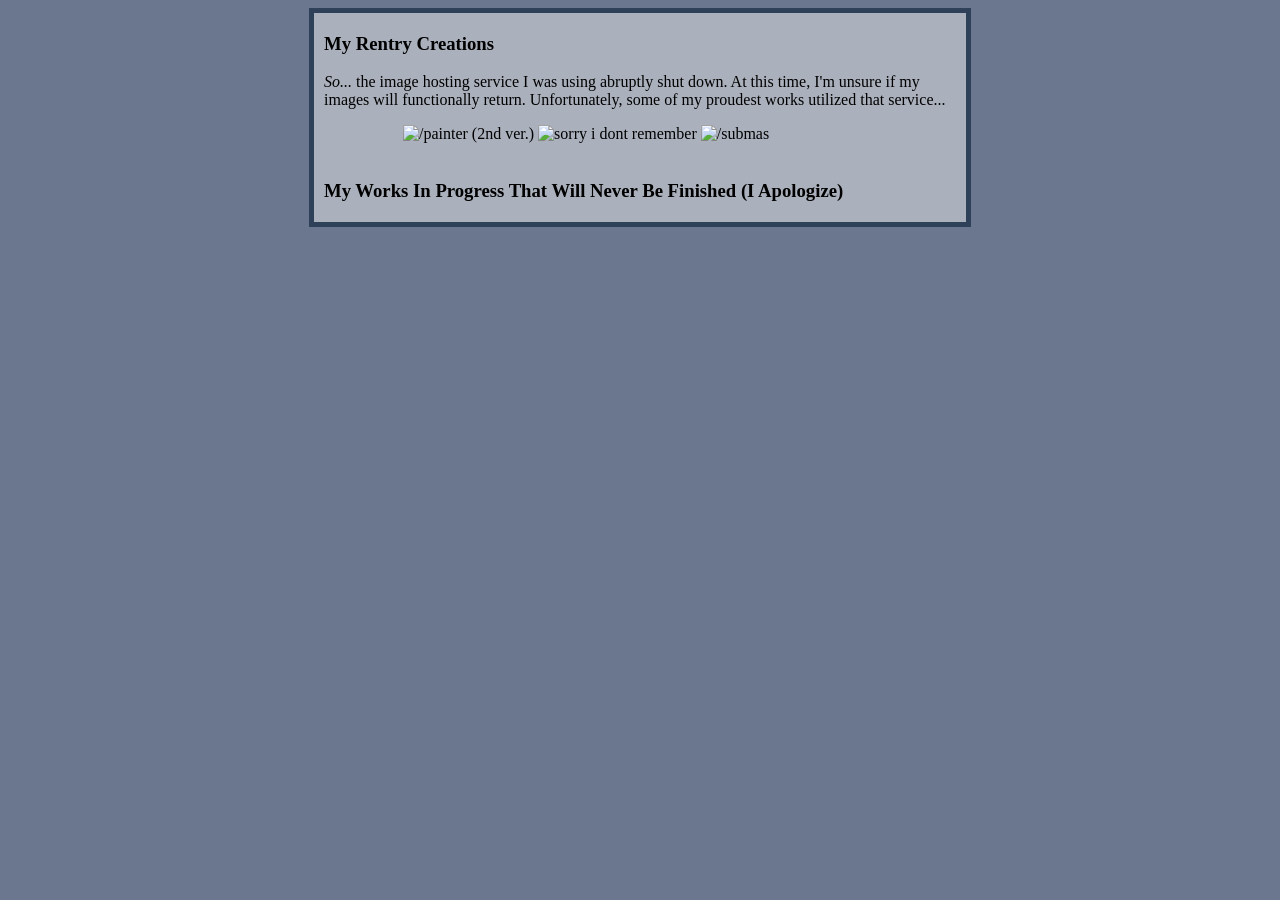
==== rentry.html @ e395c95b "screen" ====
<!--
madogatari - rentry.html
created 2026/08/05
last edited 2026/08/05
-->

<!DOCTYPE html>
<html>

<head>
    <title>rentry</title>
    <link rel="icon" type="image/png/gif" href="/">
    <link rel="stylesheet" type="text/css" media="all" href="style.css">
</head>

<body>
    <div class="container">
        <h3>My Rentry Creations</h3>
        <p><i>So...</i> the image hosting service I was using abruptly shut down. At this time, I'm unsure if my images will
            functionally return. Unfortunately, some of my proudest works utilized that service...</p>
        
        <div class="row" id="gallery">
            <div class="col">
                <img class="triggerModal work" src="https://i1.imgfly.me/sAUaU6.gif" title="/painter (2nd ver.)">
                <img class="work" src="https://i1.imgfly.me/sAkzdD.gif" title="sorry i dont remember">
                <img class="work" src="https://i1.imgfly.me/sAkt9j.gif" title="/submas">
            </div>
        </div>
        
        <br>
        <h3>My Works In Progress That Will Never Be Finished (I Apologize)</h3>
        
        <!-- css I'm Trying To Do Something -->
        <script type="text/css">
        
            </script>
        
        <!-- Umm Yeah -->
        <script type="text/javascript">

        </script>
    </div>
</body>

</html>
---- style.css ----
/*
madogatari - style.css
created 2026/06/04
last edited 2026/07/15
*/

body {
    background-color: rgba(106, 119, 142, 1);
    color: #000;
    font-family: 'MS PGothic';
    font-size: 16px;
}

a:link {
    text-decoration: none;
    opacity:1.0;
    color: #255896;
    -webkit-transition: 0.2s ease-in-out;
    -moz-transition: 0.2s ease-in-out;
    -o-transition: 0.2s ease-in-out;
    transition: 0.2s ease-in-out;
}

a:visited {
    color:#222c5d;
}

a:hover {
    cursor:help;
    color: #7794cf;
    -webkit-transition: 0.2s ease-in-out;
    -moz-transition: 0.2s ease-in-out;
    -o-transition: 0.2s ease-in-out;
    transition: 0.2s ease-in-out;
}

a:active {
    color:#000; 
}

::selection {
    background-color:rgba(125, 160, 196, 0.5);
}

::-webkit-scrollbar {
    width: 8px;
    height: 8px;
}
::-webkit-scrollbar-thumb {
    background-color: #ffffff;
    border: 1px solid #ffffff;
}
::-webkit-scrollbar-track {
    background-color: #000000;
}

@keyframes fadein {
    from {    opacity: 0;}

    to {    opacity: 1;}
}

@keyframes borderflash {
    0% {    border-color: #ff000d}

    25% {   border-color: #0062ff}

    50% {   border-color: #00ff2a}

    75% {    border-color: #fff}
}

table {
    width: 100%;
    border: none;
    margin: 10px 5px auto;
    position: relative;
    text-align: left;
}

@media screen and (min-width: 1023px) {
    .container {
        width: 50%;
    }
}

.container {
    background-color: rgba(235, 235, 235, 0.5);
    margin: auto;
    padding: 1px 10px;
    border: 5px solid rgba(47, 65, 89, 1);
}

.work {
    max-width: 215px;
}

#gallery {
    max-width: 75%;
    margin: auto;
}

#tape {
    font-family: monospace;
}
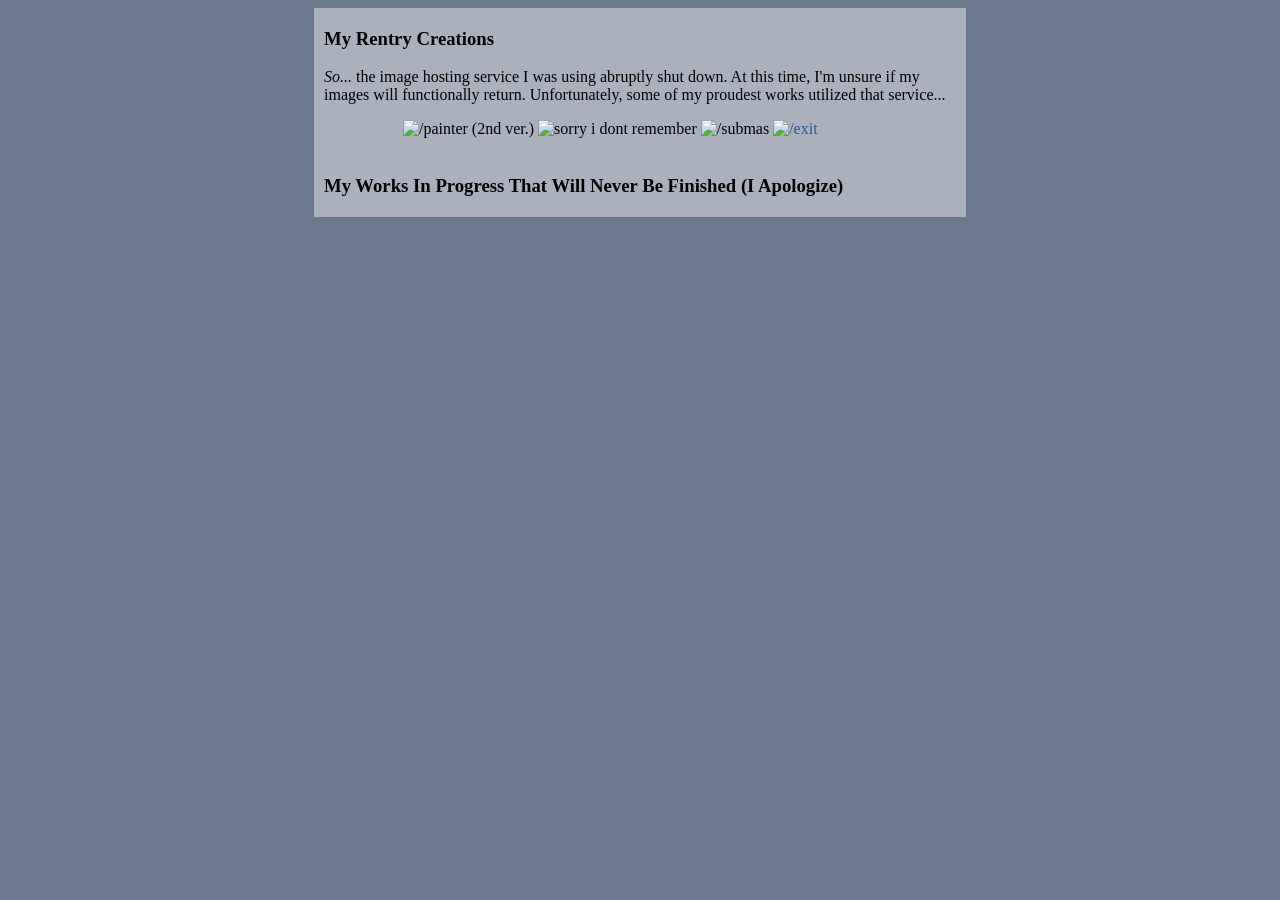
==== commit 854898e2: "rentry + remove border" ====
--- a/rentry.html
+++ b/rentry.html
@@ -11,6 +11,7 @@
     <title>rentry</title>
     <link rel="icon" type="image/png/gif" href="/">
     <link rel="stylesheet" type="text/css" media="all" href="style.css">
+    <meta name="viewport" content="width=device-width, initial-scale=1">
 </head>
 
 <body>
@@ -24,6 +25,7 @@
                 <img class="triggerModal work" src="https://i1.imgfly.me/sAUaU6.gif" title="/painter (2nd ver.)">
                 <img class="work" src="https://i1.imgfly.me/sAkzdD.gif" title="sorry i dont remember">
                 <img class="work" src="https://i1.imgfly.me/sAkt9j.gif" title="/submas">
+                <a href="https://web.archive.org/web/20260824035743/https://rentry.co/exit"><img class="work" src="https://i1.imgfly.me/sAFYXj.png" title="/exit"></a>
             </div>
         </div>
         
--- a/style.css
+++ b/style.css
@@ -3,12 +3,18 @@
 created 2026/06/04
 last edited 2026/07/15
 */
+@media screen and (min-width: 767px) {
+    .container {
+        width: 50%;
+    }
+}
+
 
 body {
     background-color: rgba(106, 119, 142, 1);
     color: #000;
     font-family: 'MS PGothic';
-    font-size: 16px;
+    font-size: clamp(16px, 1vw, 24px);
 }
 
 a:link {
@@ -54,41 +60,11 @@
     background-color: #000000;
 }
 
-@keyframes fadein {
-    from {    opacity: 0;}
-
-    to {    opacity: 1;}
-}
-
-@keyframes borderflash {
-    0% {    border-color: #ff000d}
-
-    25% {   border-color: #0062ff}
-
-    50% {   border-color: #00ff2a}
-
-    75% {    border-color: #fff}
-}
-
-table {
-    width: 100%;
-    border: none;
-    margin: 10px 5px auto;
-    position: relative;
-    text-align: left;
-}
-
-@media screen and (min-width: 1023px) {
-    .container {
-        width: 50%;
-    }
-}
-
 .container {
     background-color: rgba(235, 235, 235, 0.5);
-    margin: auto;
+    margin: auto;       
     padding: 1px 10px;
-    border: 5px solid rgba(47, 65, 89, 1);
+    /* border: 5px solid rgba(47, 65, 89, 1); */
 }
 
 .work {
@@ -102,4 +78,40 @@
 
 #tape {
     font-family: monospace;
+}
+
+@keyframes fadein {
+    from {
+        opacity: 0;
+    }
+
+    to {
+        opacity: 1;
+    }
+}
+
+@keyframes borderflash {
+    0% {
+        border-color: #ff000d
+    }
+
+    25% {
+        border-color: #0062ff
+    }
+
+    50% {
+        border-color: #00ff2a
+    }
+
+    75% {
+        border-color: #fff
+    }
+}
+
+table {
+    width: 100%;
+    border: none;
+    margin: 10px 5px auto;
+    position: relative;
+    text-align: left;
 }
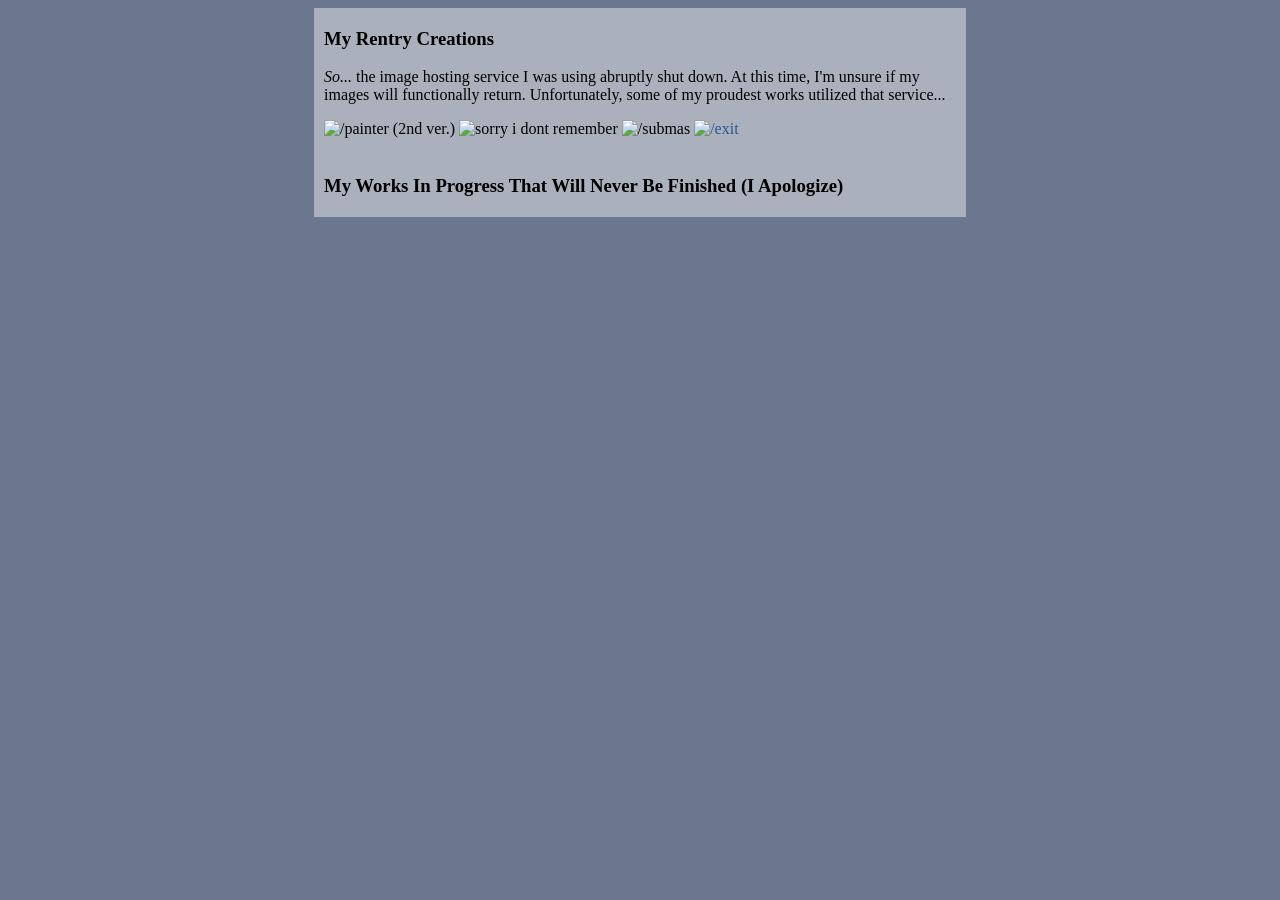
==== commit 34ad89c5: "gallery" ====
--- a/rentry.html
+++ b/rentry.html
@@ -1,7 +1,6 @@
 <!--
 madogatari - rentry.html
 created 2026/08/05
-last edited 2026/08/05
 -->
 
 <!DOCTYPE html>
@@ -20,13 +19,11 @@
         <p><i>So...</i> the image hosting service I was using abruptly shut down. At this time, I'm unsure if my images will
             functionally return. Unfortunately, some of my proudest works utilized that service...</p>
         
-        <div class="row" id="gallery">
-            <div class="col">
-                <img class="triggerModal work" src="https://i1.imgfly.me/sAUaU6.gif" title="/painter (2nd ver.)">
-                <img class="work" src="https://i1.imgfly.me/sAkzdD.gif" title="sorry i dont remember">
-                <img class="work" src="https://i1.imgfly.me/sAkt9j.gif" title="/submas">
-                <a href="https://web.archive.org/web/20260824035743/https://rentry.co/exit"><img class="work" src="https://i1.imgfly.me/sAFYXj.png" title="/exit"></a>
-            </div>
+        <div id="gallery" style="background-color: transparent;">
+                <img src="https://i1.imgfly.me/sAUaU6.gif" title="/painter (2nd ver.)">
+                <img src="https://i1.imgfly.me/sAkzdD.gif" title="sorry i dont remember">
+                <img src="https://i1.imgfly.me/sAkt9j.gif" title="/submas">
+                <a href="https://web.archive.org/web/20260824035743/https://rentry.co/exit"><img src="https://i1.imgfly.me/sAFYXj.png" title="/exit"></a>
         </div>
         
         <br>
--- a/style.css
+++ b/style.css
@@ -3,18 +3,12 @@
 created 2026/06/04
 last edited 2026/07/15
 */
-@media screen and (min-width: 767px) {
-    .container {
-        width: 50%;
-    }
-}
-
 
 body {
     background-color: rgba(106, 119, 142, 1);
     color: #000;
     font-family: 'MS PGothic';
-    font-size: clamp(16px, 1vw, 24px);
+    font-size: 20px;
 }
 
 a:link {
@@ -64,54 +58,26 @@
     background-color: rgba(235, 235, 235, 0.5);
     margin: auto;       
     padding: 1px 10px;
-    /* border: 5px solid rgba(47, 65, 89, 1); */
 }
 
-.work {
-    max-width: 215px;
-}
-
-#gallery {
-    max-width: 75%;
-    margin: auto;
+#gallery img {
+    width: 100%;
 }
 
 #tape {
     font-family: monospace;
 }
 
-@keyframes fadein {
-    from {
-        opacity: 0;
+@media (min-width: 767px) {
+    body {
+        font-size: 16px;
     }
 
-    to {
-        opacity: 1;
-    }
-}
-
-@keyframes borderflash {
-    0% {
-        border-color: #ff000d
+    .container {
+        width: 50%;
     }
 
-    25% {
-        border-color: #0062ff
+    #gallery img {
+        max-width: 250px;
     }
-
-    50% {
-        border-color: #00ff2a
-    }
-
-    75% {
-        border-color: #fff
-    }
-}
-
-table {
-    width: 100%;
-    border: none;
-    margin: 10px 5px auto;
-    position: relative;
-    text-align: left;
 }
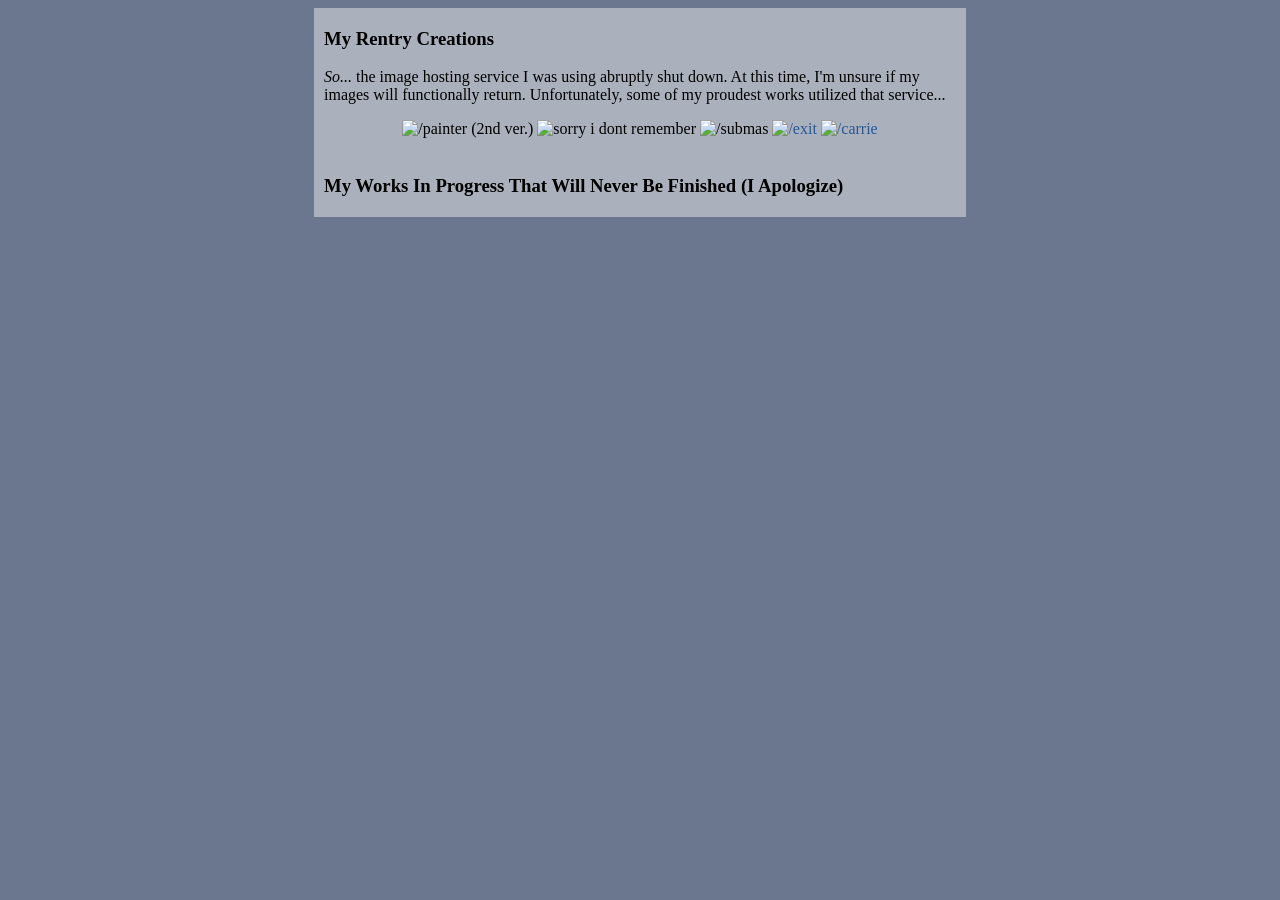
==== commit cf79c9d4: "rentry plus editremove" ====
--- a/rentry.html
+++ b/rentry.html
@@ -24,6 +24,7 @@
                 <img src="https://i1.imgfly.me/sAkzdD.gif" title="sorry i dont remember">
                 <img src="https://i1.imgfly.me/sAkt9j.gif" title="/submas">
                 <a href="https://web.archive.org/web/20260824035743/https://rentry.co/exit"><img src="https://i1.imgfly.me/sAFYXj.png" title="/exit"></a>
+                <a href="https://web.archive.org/web/20260827004044/https://rentry.co/carrie"><img src="https://i1.imgfly.me/sAKyvW.png" title="/carrie"></a>
         </div>
         
         <br>
--- a/style.css
+++ b/style.css
@@ -1,7 +1,6 @@
 /*
 madogatari - style.css
 created 2026/06/04
-last edited 2026/07/15
 */
 
 body {
@@ -60,6 +59,10 @@
     padding: 1px 10px;
 }
 
+#gallery {
+    text-align: center;
+}
+
 #gallery img {
     width: 100%;
 }
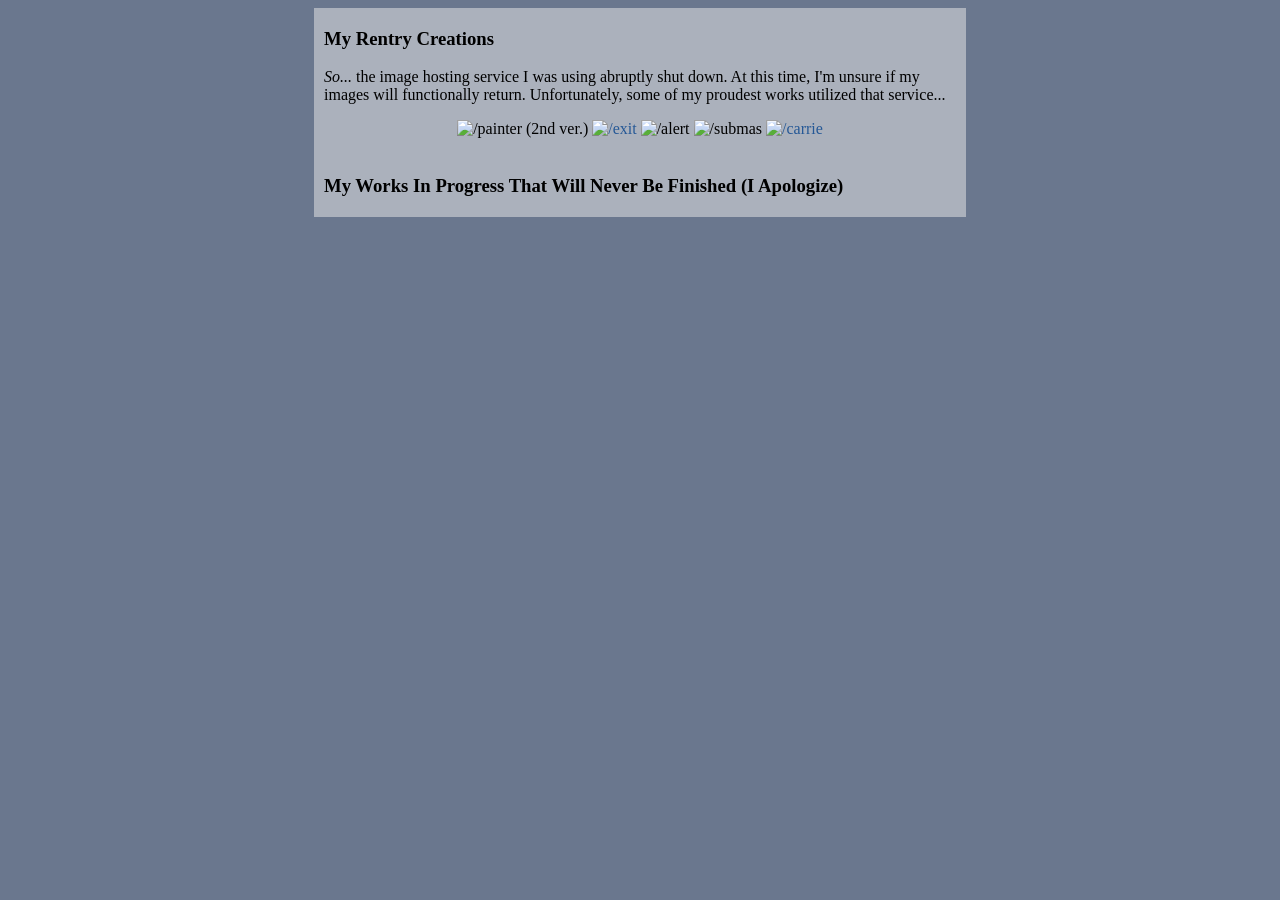
==== commit b47f117d: "rentrywidth" ====
--- a/rentry.html
+++ b/rentry.html
@@ -21,9 +21,9 @@
         
         <div id="gallery" style="background-color: transparent;">
                 <img src="https://i1.imgfly.me/sAUaU6.gif" title="/painter (2nd ver.)">
-                <img src="https://i1.imgfly.me/sAkzdD.gif" title="sorry i dont remember">
+                <a href="https://web.archive.org/web/20260824035743/https://rentry.co/exit"><img src="https://i1.imgfly.me/sAFYXj.png" title="/exit"></a>
+                <img src="https://i1.imgfly.me/sAkzdD.gif" title="/alert"> 
                 <img src="https://i1.imgfly.me/sAkt9j.gif" title="/submas">
-                <a href="https://web.archive.org/web/20260824035743/https://rentry.co/exit"><img src="https://i1.imgfly.me/sAFYXj.png" title="/exit"></a>
                 <a href="https://web.archive.org/web/20260827004044/https://rentry.co/carrie"><img src="https://i1.imgfly.me/sAKyvW.png" title="/carrie"></a>
         </div>
         
--- a/style.css
+++ b/style.css
@@ -81,6 +81,6 @@
     }
 
     #gallery img {
-        max-width: 250px;
+        max-width: 225px;
     }
 }
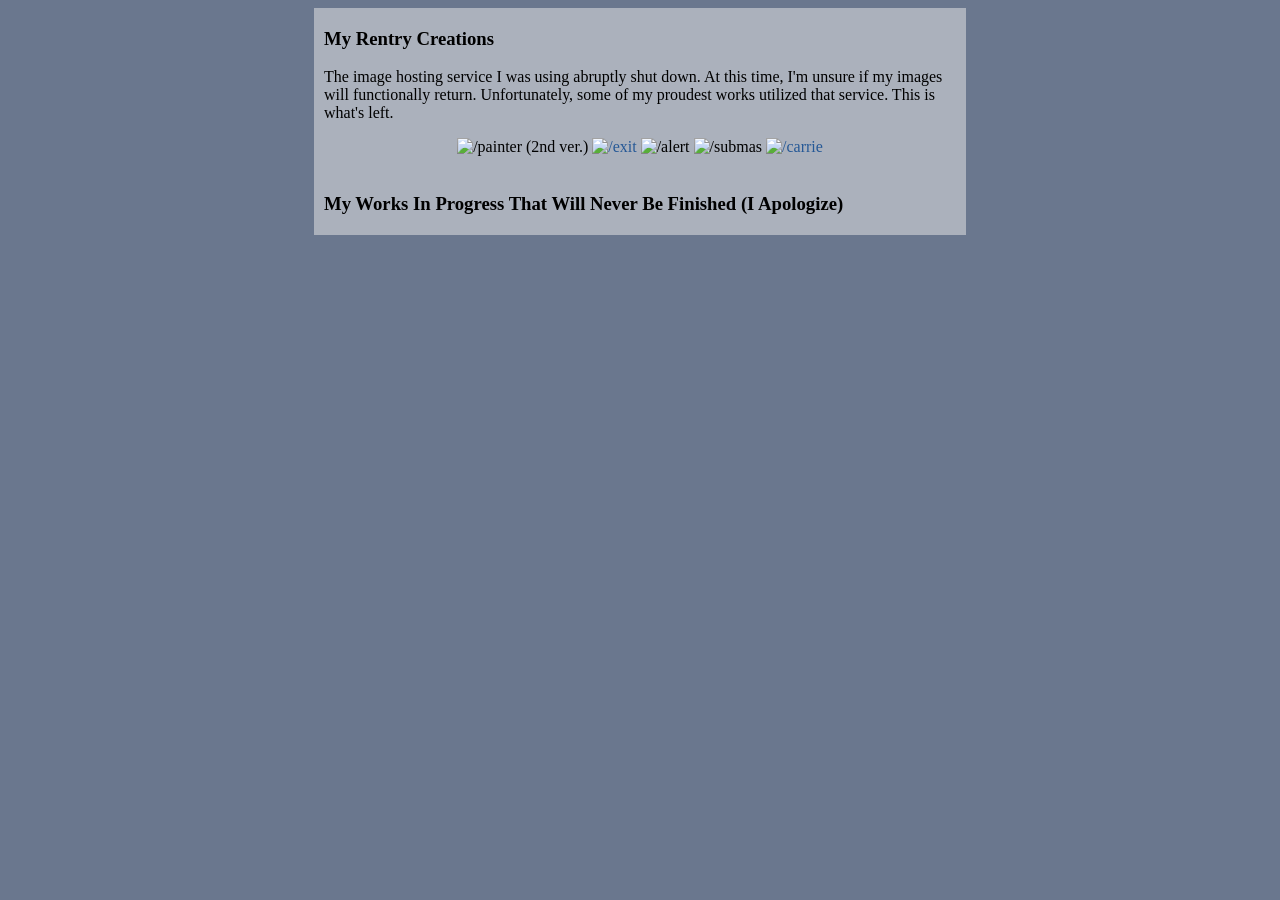
==== commit b1c14934: "containeruhrentry" ====
--- a/rentry.html
+++ b/rentry.html
@@ -16,8 +16,8 @@
 <body>
     <div class="container">
         <h3>My Rentry Creations</h3>
-        <p><i>So...</i> the image hosting service I was using abruptly shut down. At this time, I'm unsure if my images will
-            functionally return. Unfortunately, some of my proudest works utilized that service...</p>
+        <p>The image hosting service I was using abruptly shut down. At this time, I'm unsure if my images will
+            functionally return. Unfortunately, some of my proudest works utilized that service. This is what's left.</p>
         
         <div id="gallery" style="background-color: transparent;">
                 <img src="https://i1.imgfly.me/sAUaU6.gif" title="/painter (2nd ver.)">
--- a/style.css
+++ b/style.css
@@ -7,7 +7,7 @@
     background-color: rgba(106, 119, 142, 1);
     color: #000;
     font-family: 'MS PGothic';
-    font-size: 20px;
+    font-size: 18px;
 }
 
 a:link {
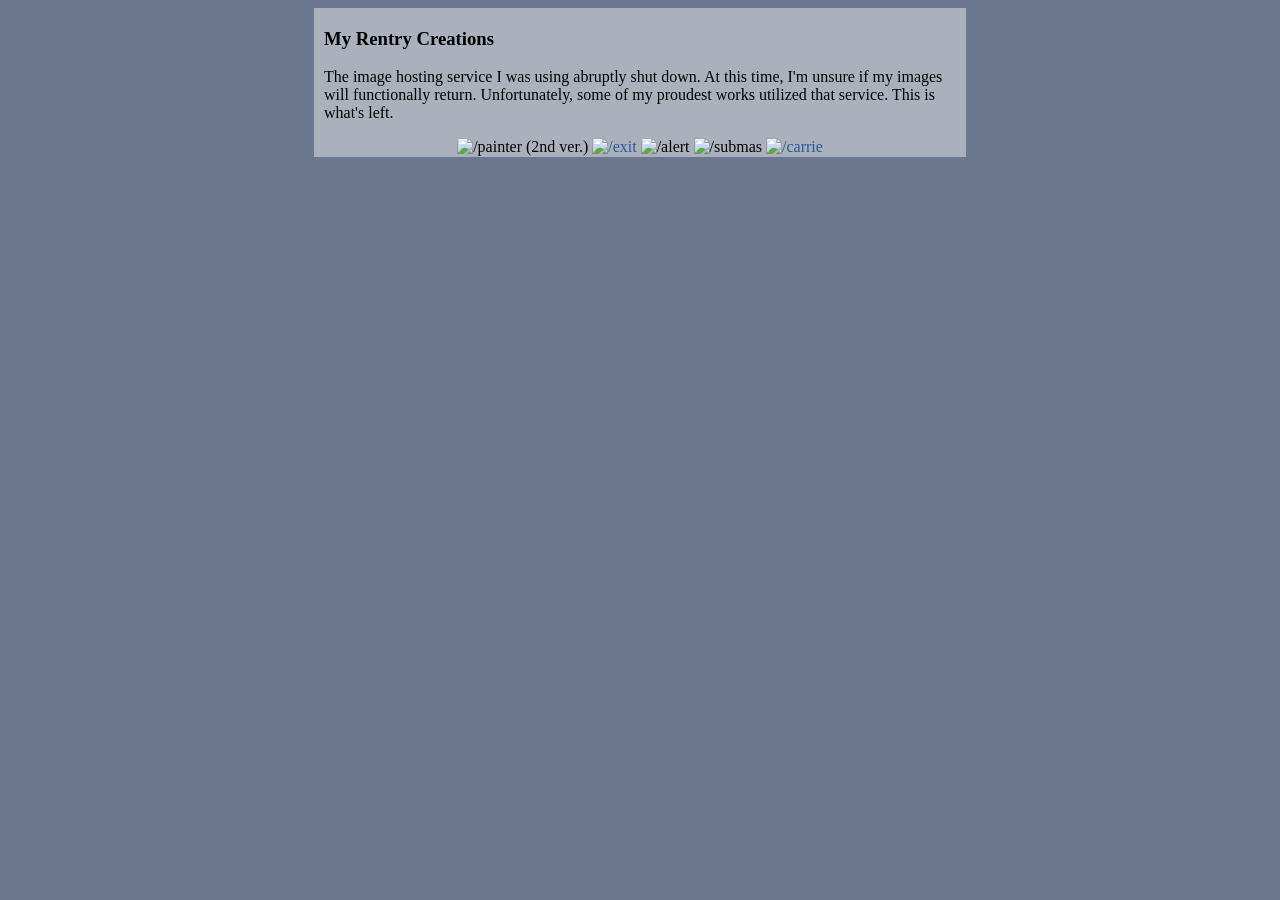
==== commit 42210218: "Update rentry.html" ====
--- a/rentry.html
+++ b/rentry.html
@@ -27,9 +27,6 @@
                 <a href="https://web.archive.org/web/20260827004044/https://rentry.co/carrie"><img src="https://i1.imgfly.me/sAKyvW.png" title="/carrie"></a>
         </div>
         
-        <br>
-        <h3>My Works In Progress That Will Never Be Finished (I Apologize)</h3>
-        
         <!-- css I'm Trying To Do Something -->
         <script type="text/css">
         
